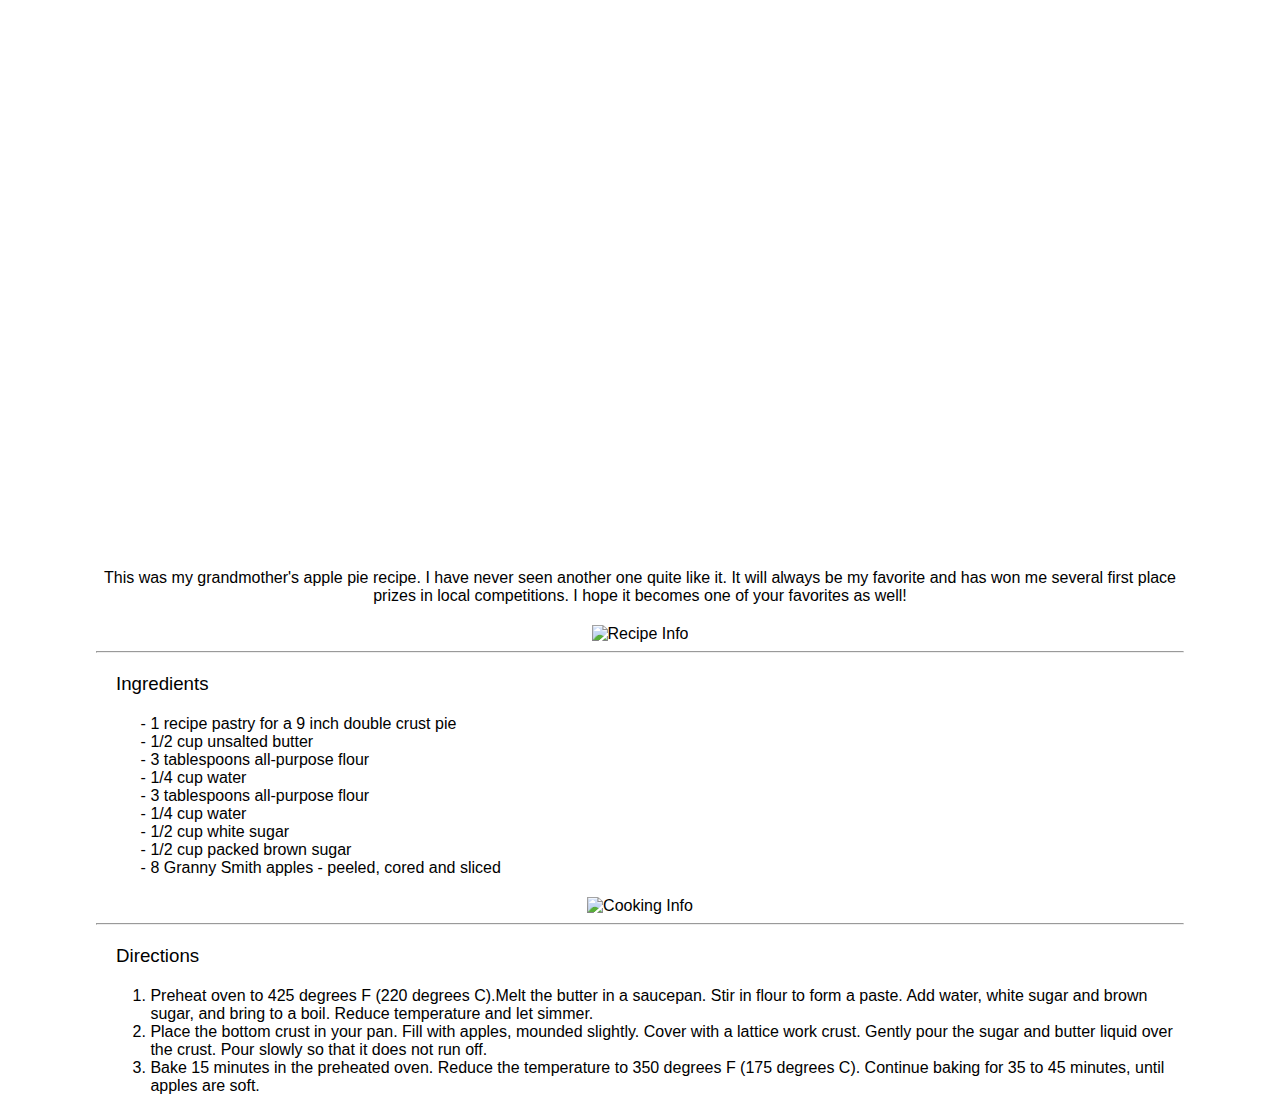
==== apple-pie/index.html @ f538e1f1 "done" ====
<!DOCTYPE html>
<html lang="en">
  <head>
    <meta charset="UTF-8" />
    <meta name="viewport" content="width=device-width, initial-scale=1.0" />
    <title>Apple Pie Recipe</title>
    <link rel="stylesheet" href="styles/style.css">
  </head>
  <body>
    <header id="apple-pie">
        <h1>Apple Pie</h1>
    </header>

    <section id="resume">
      <p>This was my grandmother's apple pie recipe. I have never seen another one quite like it. It will always
        be my favorite and has won me several first place prizes in local competitions. I hope it becomes one of your
        favorites as well!
      </p>

      <img src="./images/recipe-info.png" alt="Recipe Info">
    </section>

    <hr>

    <section id="ingredients">
      <h3>Ingredients</h3>

      <ul>
        <li>1 recipe pastry for a 9 inch double crust pie</li>
        <li>1/2 cup unsalted butter </li>
        <li>3 tablespoons all-purpose flour</li>
        <li>1/4 cup water</li>
        <li>3 tablespoons all-purpose flour</li>
        <li>1/4 cup water</li>
        <li>1/2 cup white sugar</li>
        <li>1/2 cup packed brown sugar</li>
        <li>8 Granny Smith apples - peeled, cored and sliced</li>
      </ul>

      <img src="./images/cooking-info.png" alt="Cooking Info">
    </section>

    <hr>

    <section id="directions">
      <h3>Directions</h3>

      <ol>
        <li>Preheat oven to 425 degrees F (220 degrees C).Melt the butter in a saucepan. Stir in flour to form a paste. Add water, white sugar and brown sugar, and bring
          to a boil. Reduce temperature and let simmer.
        </li>

        <li>Place the bottom crust in your pan. Fill with apples, mounded
          slightly. Cover with a lattice work crust. Gently pour the sugar and butter liquid over the crust. Pour slowly so
          that it does not run off.
        </li>

        <li>Bake 15 minutes in the preheated oven. Reduce the temperature to 350 degrees F (175
          degrees C). Continue baking for 35 to 45 minutes, until apples are soft.
        </li>
      </ol>
    </section>
  </body>
</html>
---- apple-pie/styles/style.css ----
/* CSS RESET - do not remove */
/* Reset default browser styles and provide a consistent starting point */
html {
  box-sizing: border-box;
  font-size: 16px;
}

*, *:before, *:after {
  box-sizing: inherit;
}

body, h1, h2, h3, h4, h5, h6, p, ol, ul {
  margin: 0;
  padding: 0;
  font-weight: lighter;
}

/*  Set the font */
body {
  font-family: "Helvetica", sans-serif;
}

/* STYLES */
/* Write your CSS below */
header h1 {
  padding: 225px 0 225px 0;
  color: white;
  text-align: center;
  font-size: 60px;
  background-repeat: no-repeat;
  background-size: cover;
}

#apple-pie h1 {
  background-image: url(../images/apple-pie.jpg);
}

#french-soup h1 {
  background-image: url(../../french-soup/images/soup.jpg);
}

hr {
  width: 85%;
}

section {
  text-align: center;
  margin: 0 auto;
  max-width: 85%;
}

#resume {
  margin-top: 50px;
}

#resume img {
  margin-top: 20px;
  height: 50px;
}

section h3 {
  text-align: left;
  margin: 20px;
}

#ingredients ul {
  text-align: left;
  padding-left: 5%;
  list-style: '- ';
}

#ingredients img {
  margin-top: 20px;
  height: 65px;
}

#directions ol {
  text-align: left;
  padding-left: 5%;
}
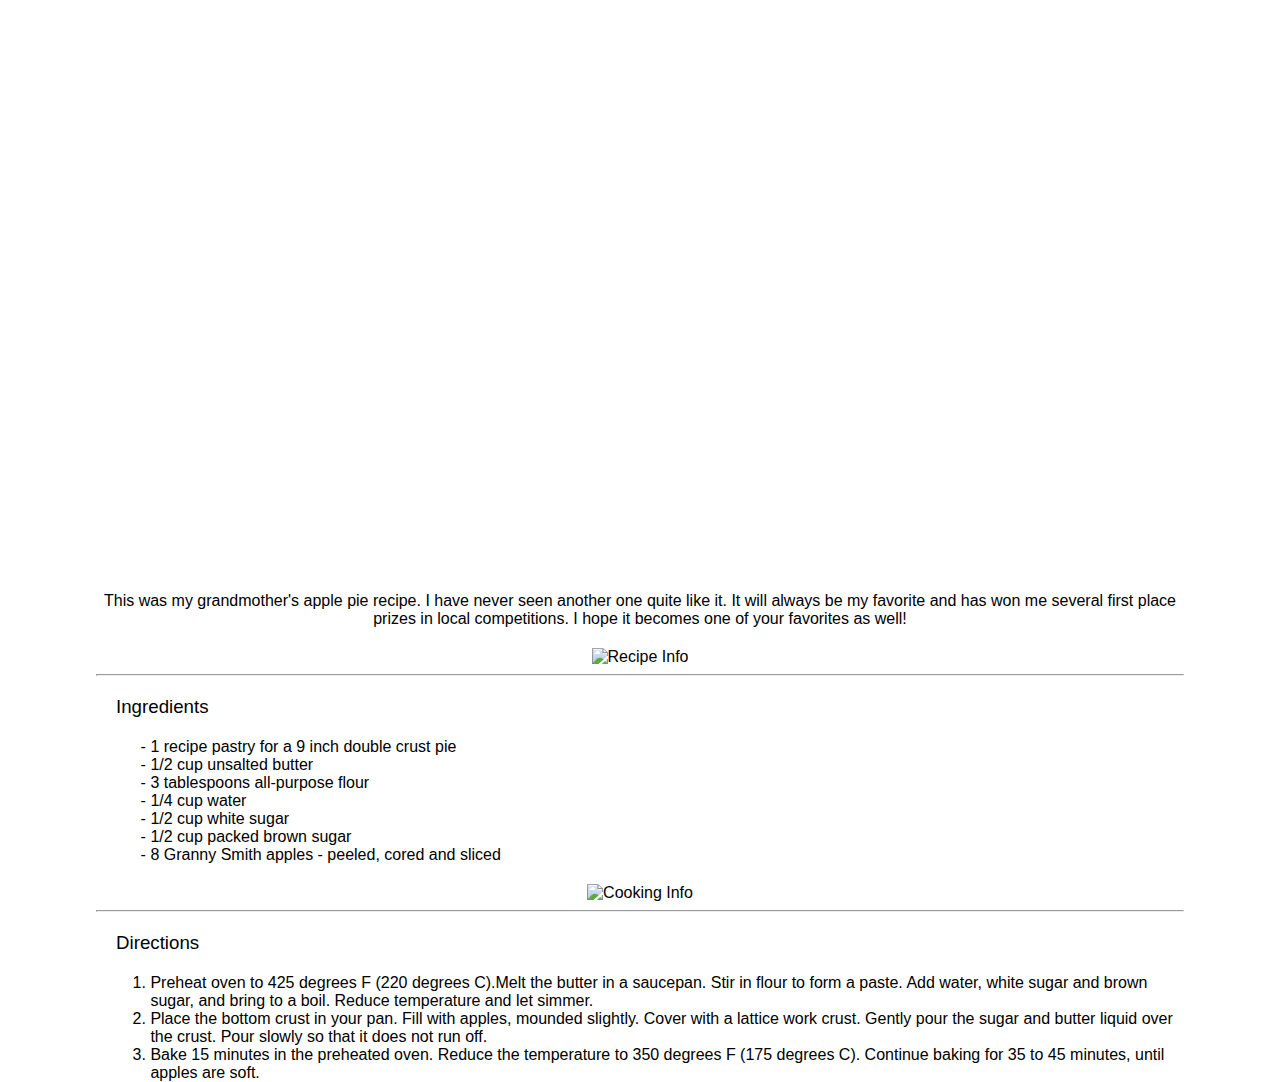
==== commit 6023468e: "corrections" ====
--- a/apple-pie/index.html
+++ b/apple-pie/index.html
@@ -30,8 +30,6 @@
         <li>1/2 cup unsalted butter </li>
         <li>3 tablespoons all-purpose flour</li>
         <li>1/4 cup water</li>
-        <li>3 tablespoons all-purpose flour</li>
-        <li>1/4 cup water</li>
         <li>1/2 cup white sugar</li>
         <li>1/2 cup packed brown sugar</li>
         <li>8 Granny Smith apples - peeled, cored and sliced</li>
--- a/apple-pie/styles/style.css
+++ b/apple-pie/styles/style.css
@@ -22,11 +22,12 @@
 
 /* STYLES */
 /* Write your CSS below */
-header h1 {
+#apple-pie h1, #french-soup h1 {
   padding: 225px 0 225px 0;
   color: white;
   text-align: center;
-  font-size: 60px;
+  font-size: 80px;
+  background-position: center;
   background-repeat: no-repeat;
   background-size: cover;
 }
